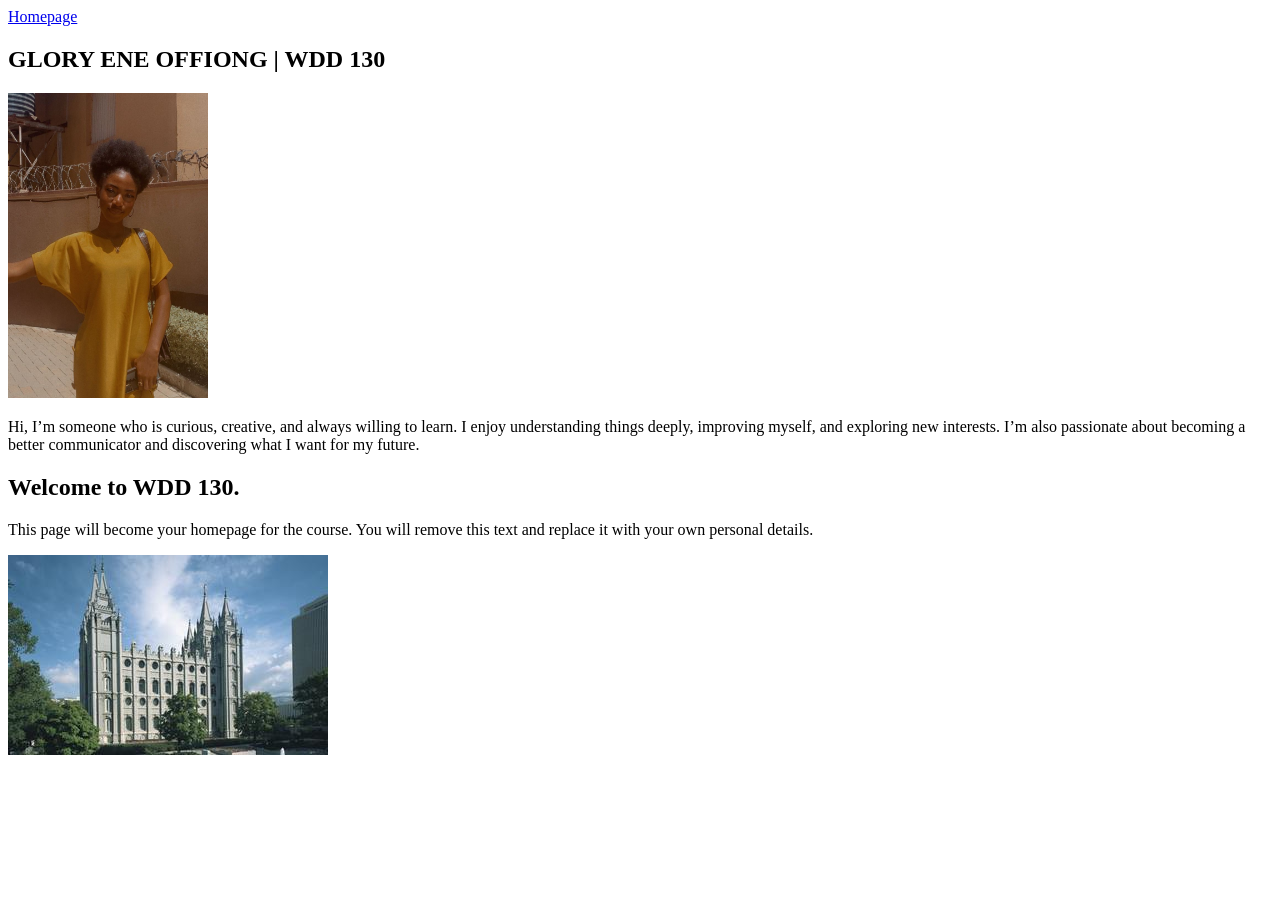
==== index.html @ ab543173 "Added personal information and profile image" ====
<!DOCTYPE html>
<html lang="en">

<head>
    <meta charset="UTF-8">
    <meta name="viewport" content="width=device-width, initial-scale=1.0">
    <title> GLORY ENE OFFIONG WDD 130 | Personal Homepage</title>
</head>

<body>
    <header>
        <nav>
            <a href="#"> Homepage</a>
            <a href="wwr/" Rafting Website></a>
            <main>
                <h1>GLORY ENE OFFIONG | WDD 130</h1>
                <img src="image/glory.jpg" alt="glory profile picture" width="200">

                <p>Hi, I’m someone who is curious, creative, and always willing to learn. I enjoy
                    understanding things
                    deeply, improving myself, and exploring new interests. I’m also passionate about
                    becoming a better
                    communicator and discovering what I want for my future.
                </p>

                <footer>
                    <h1>Welcome to WDD 130.</h1>
                    <p>This page will become your homepage for the course. You will remove this
                        text and replace it
                        with your own personal details.</p>

                    <img src="images/salt-lake-temple.jpg" alt="The Salt Lake Temple.">
</body>

</html>
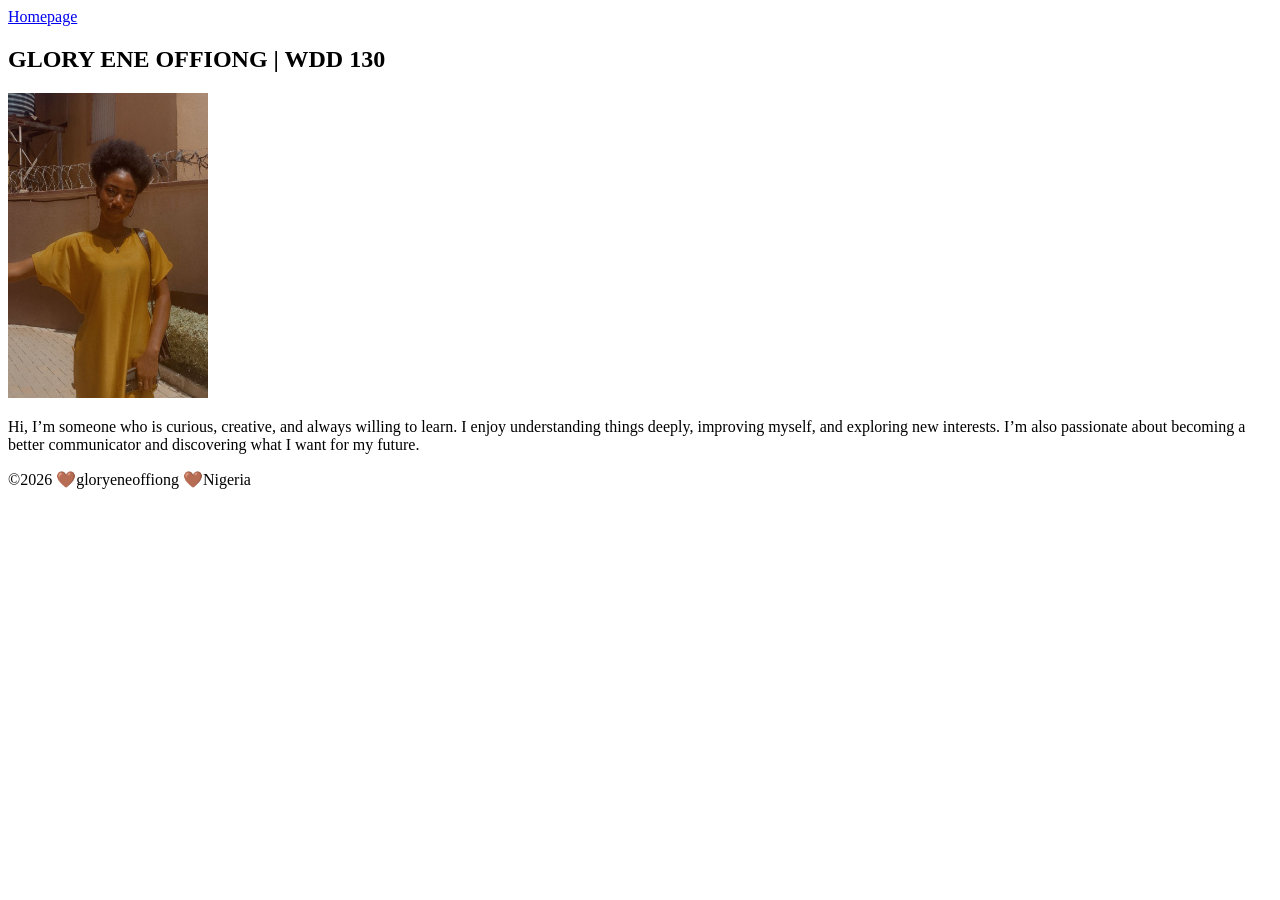
==== commit dd6acf4b: "Updated homepage" ====
--- a/index.html
+++ b/index.html
@@ -24,12 +24,7 @@
                 </p>
 
                 <footer>
-                    <h1>Welcome to WDD 130.</h1>
-                    <p>This page will become your homepage for the course. You will remove this
-                        text and replace it
-                        with your own personal details.</p>
+                    <p>©️2026 🤎gloryeneoffiong 🤎Nigeria</p>
 
-                    <img src="images/salt-lake-temple.jpg" alt="The Salt Lake Temple.">
-</body>
 
 </html>
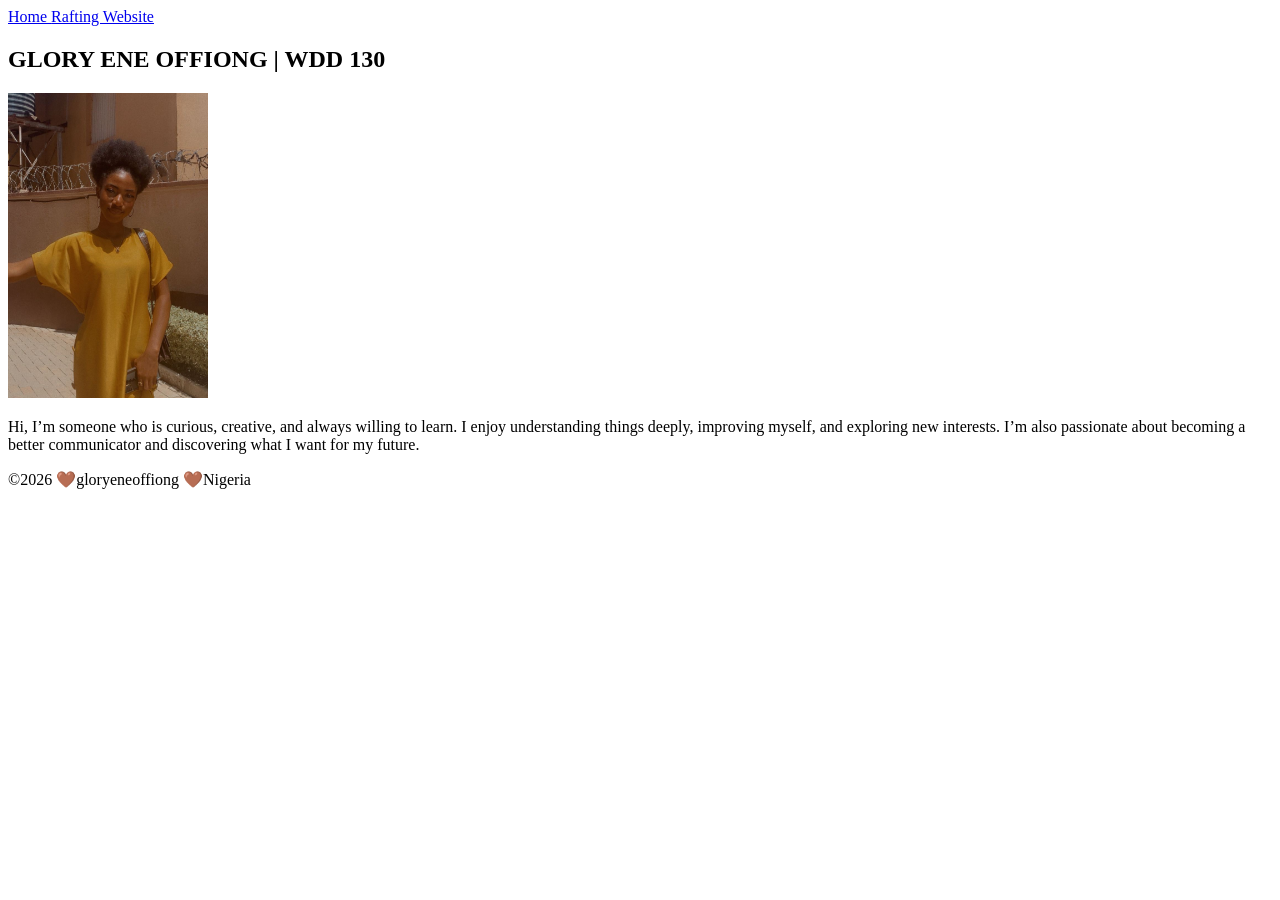
==== commit 036260f6: "updated" ====
--- a/index.html
+++ b/index.html
@@ -10,15 +10,17 @@
 <body>
     <header>
         <nav>
-            <a href="#"> Homepage</a>
-            <a href="wwr/" Rafting Website></a>
+            <a href="#"> Home </a>
+            <a href="wwr/"> Rafting Website</a>
             <main>
                 <h1>GLORY ENE OFFIONG | WDD 130</h1>
                 <img src="image/glory.jpg" alt="glory profile picture" width="200">
 
-                <p>Hi, I’m someone who is curious, creative, and always willing to learn. I enjoy
+                <p>Hi, I’m someone who is curious, creative, and always willing to learn. I
+                    enjoy
                     understanding things
-                    deeply, improving myself, and exploring new interests. I’m also passionate about
+                    deeply, improving myself, and exploring new interests. I’m also passionate
+                    about
                     becoming a better
                     communicator and discovering what I want for my future.
                 </p>
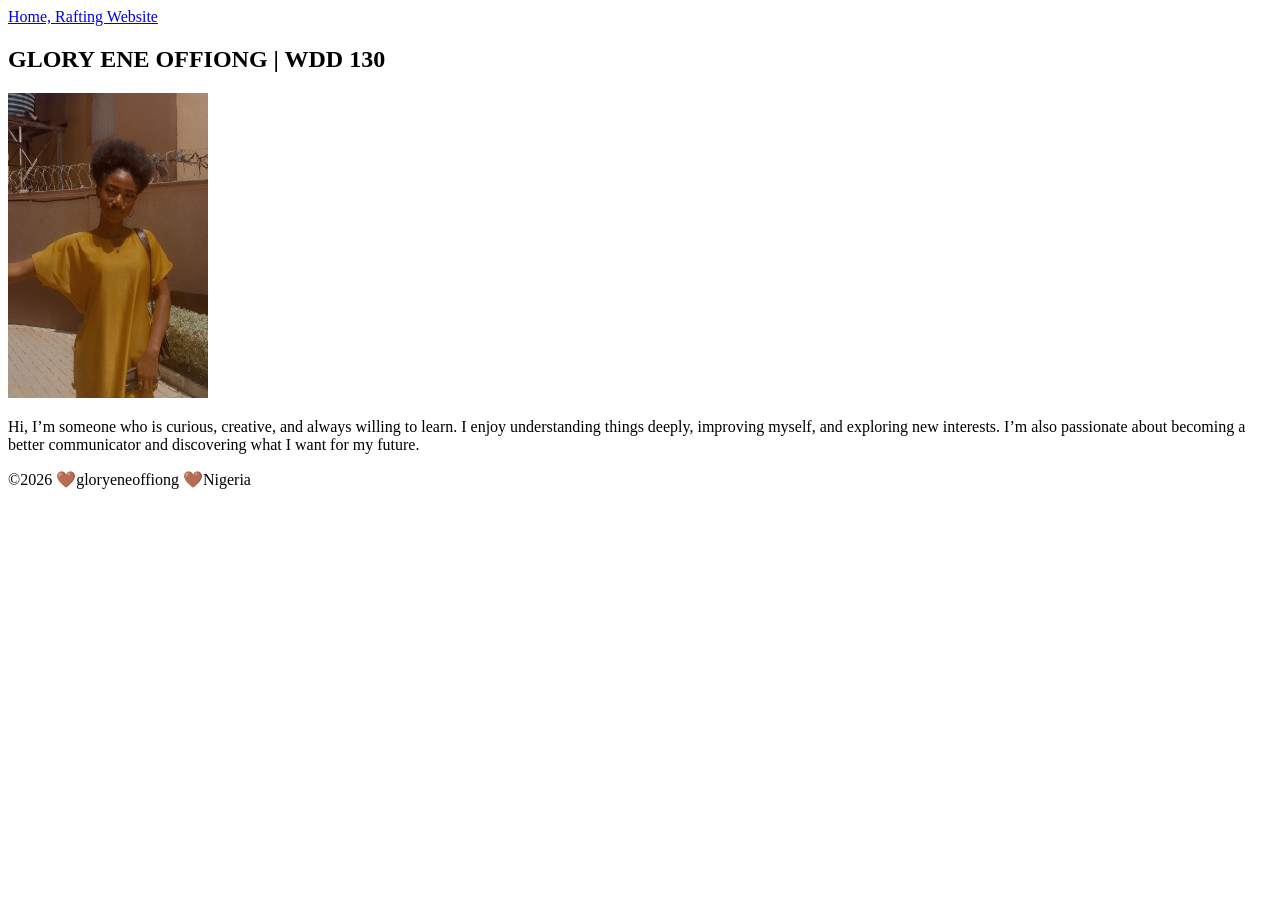
==== commit afc0eb3b: "updated" ====
--- a/index.html
+++ b/index.html
@@ -8,25 +8,26 @@
 </head>
 
 <body>
-    <header>
-        <nav>
-            <a href="#"> Home </a>
-            <a href="wwr/"> Rafting Website</a>
-            <main>
-                <h1>GLORY ENE OFFIONG | WDD 130</h1>
-                <img src="image/glory.jpg" alt="glory profile picture" width="200">
+    <header></header>
+    <nav>
+        <a href="#"> Home, </a>
+        <a href="wwr/"> Rafting Website</a>
 
-                <p>Hi, I’m someone who is curious, creative, and always willing to learn. I
-                    enjoy
-                    understanding things
-                    deeply, improving myself, and exploring new interests. I’m also passionate
-                    about
-                    becoming a better
-                    communicator and discovering what I want for my future.
-                </p>
+        <main>
+            <h1>GLORY ENE OFFIONG | WDD 130</h1>
+            <img src="image/profile.jpg" alt="glory profile picture" width="200">
 
-                <footer>
-                    <p>©️2026 🤎gloryeneoffiong 🤎Nigeria</p>
+            <p>Hi, I’m someone who is curious, creative, and always willing to learn. I
+                enjoy
+                understanding things
+                deeply, improving myself, and exploring new interests. I’m also passionate
+                about
+                becoming a better
+                communicator and discovering what I want for my future.
+            </p>
+
+            <footer>
+                <p>©️2026 🤎gloryeneoffiong 🤎Nigeria</p>
 
 
 </html>
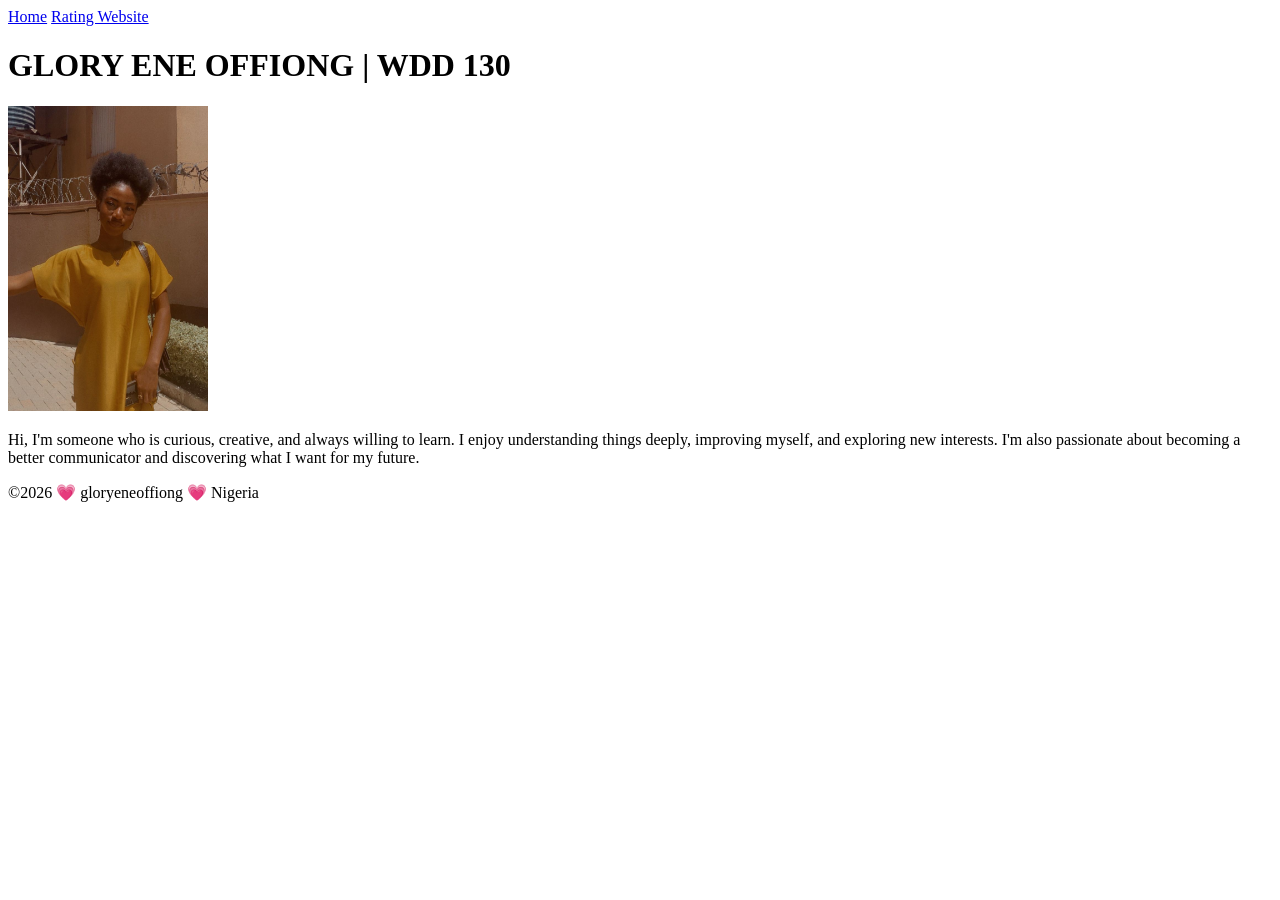
==== commit 710a8288: "Updated homepage" ====
--- a/index.html
+++ b/index.html
@@ -4,30 +4,35 @@
 <head>
     <meta charset="UTF-8">
     <meta name="viewport" content="width=device-width, initial-scale=1.0">
-    <title> GLORY ENE OFFIONG WDD 130 | Personal Homepage</title>
+    <title>GLORY ENE OFFIONG | WDD 130</title>
 </head>
 
 <body>
-    <header></header>
-    <nav>
-        <a href="#"> Home, </a>
-        <a href="wwr/"> Rafting Website</a>
 
-        <main>
-            <h1>GLORY ENE OFFIONG | WDD 130</h1>
-            <img src="image/profile.jpg" alt="glory profile picture" width="200">
+    <header>
+        <nav>
+            <a href="#">Home</a>
+            <a href="wwr/">Rating Website</a>
+        </nav>
+    </header>
 
-            <p>Hi, I’m someone who is curious, creative, and always willing to learn. I
-                enjoy
-                understanding things
-                deeply, improving myself, and exploring new interests. I’m also passionate
-                about
-                becoming a better
-                communicator and discovering what I want for my future.
-            </p>
+    <main>
+        <h1>GLORY ENE OFFIONG | WDD 130</h1>
 
-            <footer>
-                <p>©️2026 🤎gloryeneoffiong 🤎Nigeria</p>
+        <img src="images/profile.jpg" alt="glory profile picture" width="200">
 
+        <p>
+            Hi, I'm someone who is curious, creative, and always willing to learn.
+            I enjoy understanding things deeply, improving myself, and exploring new interests.
+            I'm also passionate about becoming a better communicator and discovering what I want for
+            my future.
+        </p>
+    </main>
+
+    <footer>
+        <p>©2026 💗 gloryeneoffiong 💗 Nigeria</p>
+    </footer>
+
+</body>
 
 </html>
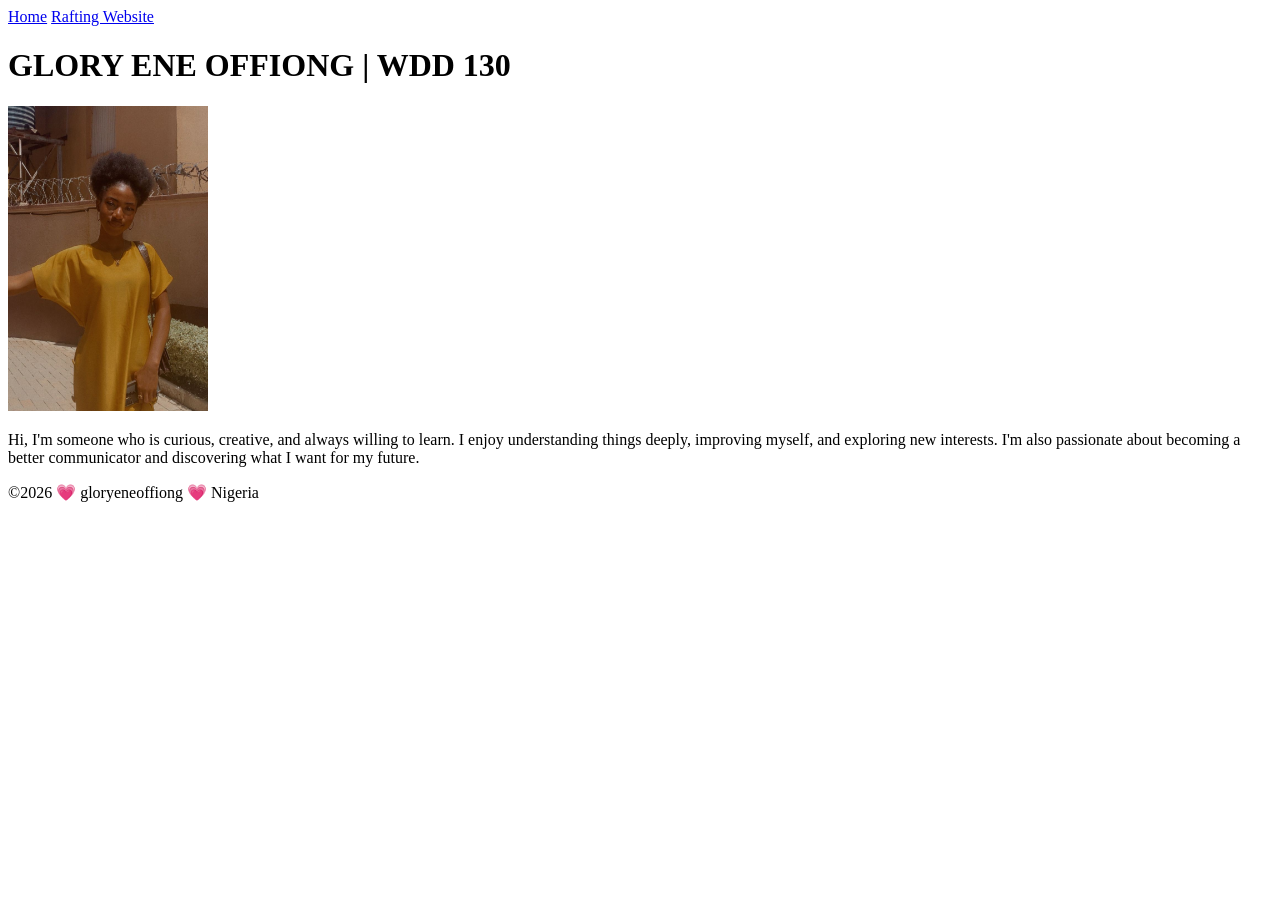
==== commit e77347b5: "Updated homepage" ====
--- a/index.html
+++ b/index.html
@@ -12,7 +12,7 @@
     <header>
         <nav>
             <a href="#">Home</a>
-            <a href="wwr/">Rating Website</a>
+            <a href="wwr/">Rafting Website</a>
         </nav>
     </header>
 
@@ -23,9 +23,9 @@
 
         <p>
             Hi, I'm someone who is curious, creative, and always willing to learn.
-            I enjoy understanding things deeply, improving myself, and exploring new interests.
-            I'm also passionate about becoming a better communicator and discovering what I want for
-            my future.
+            I enjoy understanding things deeply, improving myself, and exploring new
+            interests. I'm also passionate about becoming a better communicator and
+            discovering what I want for my future.
         </p>
     </main>
 
